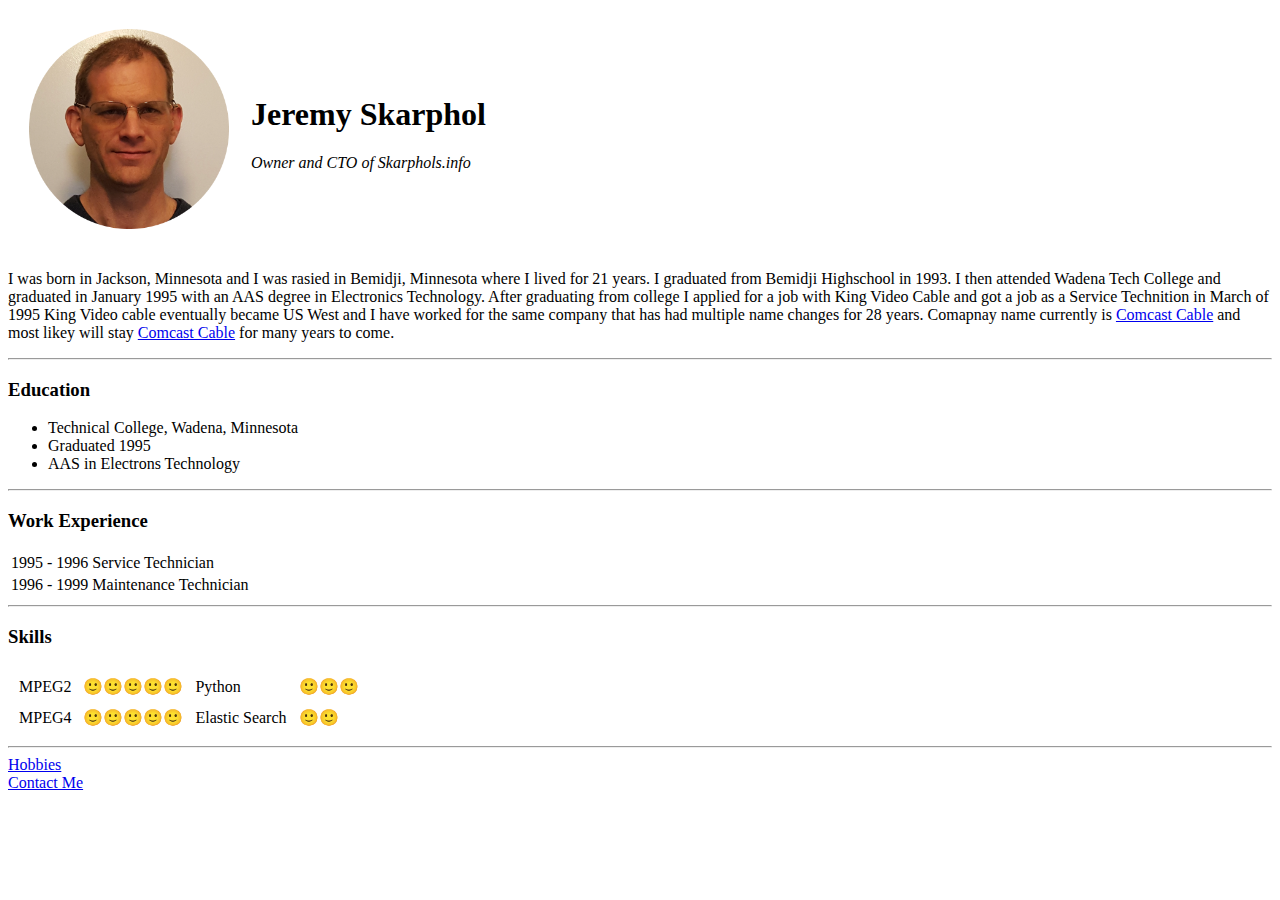
==== index.html @ 1d4b7254 "First commit" ====
<!DOCTYPE html>
<html lang="en">
<head>
    <meta charset="UTF-8">
    <meta http-equiv="X-UA-Compatible" content="IE=edge">
    <meta name="viewport" content="width=device-width, initial-scale=1.0">
    <title>Jeremy's Personal Website</title>
</head>
<body>
    <table cellspacing="20">
        <tr>
            <td><img src="Images/Jeremy_Profile_Photo.png" height="200" alt="Jeremy Skarphol Profile Picture"></td>
            <td><h1>Jeremy Skarphol</h1>
    
                <p><em> Owner and CTO of Skarphols.info</em></p>
            </td>
        </tr>
    </table>

    <p> I was born in Jackson, Minnesota and I was rasied in Bemidji, Minnesota where I lived for 21 years.
        I graduated from Bemidji Highschool in 1993. I then attended Wadena Tech College and graduated in January 1995 with an AAS degree in Electronics Technology.
        After graduating from college I applied for a job with King Video Cable and got a job as a Service Technition in March of 1995
        King Video cable eventually became US West and I have worked for the same company that has had multiple name changes for 28 years.
        Comapnay name currently is <a href="https://www.comcast.com">Comcast Cable</a> and most likey will stay <a href="https://www.comcast.com">Comcast Cable</a> for many years to come.
    </p>
    <hr>
    
    <h3>Education</h3>  
    <ul>
        <li>Technical College, Wadena, Minnesota</li>
        <li>Graduated 1995</li>
        <li>AAS in Electrons Technology</li>
    </ul>
    <hr>

    <h3>Work Experience</h3>
    <table>
        <tr>
            <td>1995 - 1996</td>
            <td>Service Technician</td>
        </tr>
        <tr>
            <td>1996 - 1999</td>
            <td>Maintenance Technician</td>
        </tr>
    </table>
    <hr>

    <h3>Skills</h3>
    <table cellspacing="10">
        <tr>
            <td>MPEG2</td>
            <td>🙂🙂🙂🙂🙂</td>
            <td>Python</td>
            <td>🙂🙂🙂</td>
        </tr>    
        <tr>    
            <td>MPEG4</td>
            <td>🙂🙂🙂🙂🙂</td>
            <td>Elastic Search</td>
            <td>🙂🙂</td>   
        </tr>
    </table>
    <hr>    
    <a href="hobbies.html">Hobbies</a>
    <br>
    <a href="contact.html">Contact Me</a>
</body>
</html>
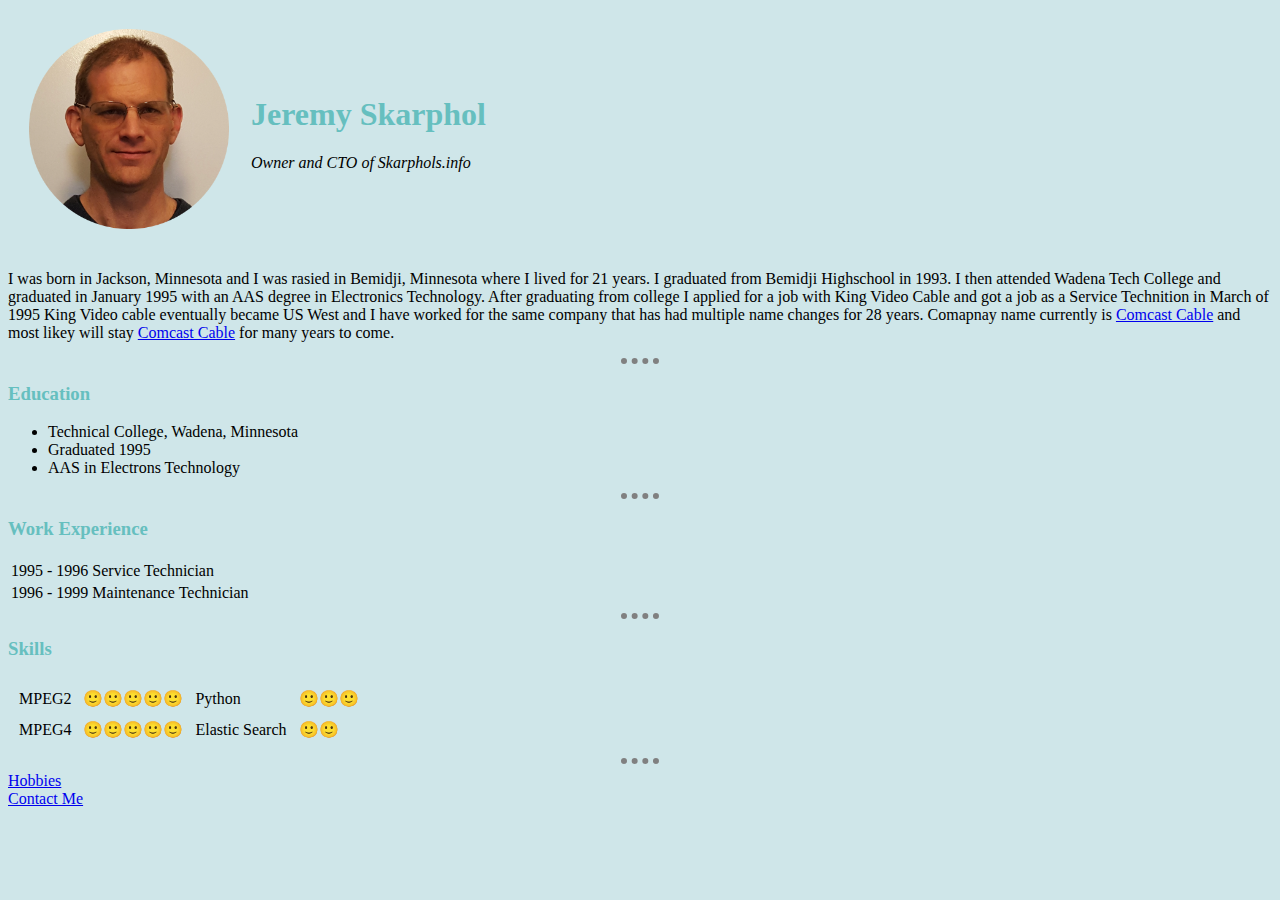
==== commit ace69a2d: "updates" ====
--- a/index.html
+++ b/index.html
@@ -5,6 +5,7 @@
     <meta http-equiv="X-UA-Compatible" content="IE=edge">
     <meta name="viewport" content="width=device-width, initial-scale=1.0">
     <title>Jeremy's Personal Website</title>
+    <link rel="stylesheet" href="css/styles.css">
 </head>
 <body>
     <table cellspacing="20">
--- a/css/styles.css
+++ b/css/styles.css
@@ -0,0 +1,19 @@
+body {
+    background-color: rgb(207, 230, 233);
+}
+
+h1 {
+    color: #66BFBF;
+}
+
+h3 {
+    color: #66BFBF;
+}
+
+hr {
+    border-style: none;
+    border-top-style: dotted;
+    border-color: grey;
+    border-width: 6px;
+    width: 3%;
+}